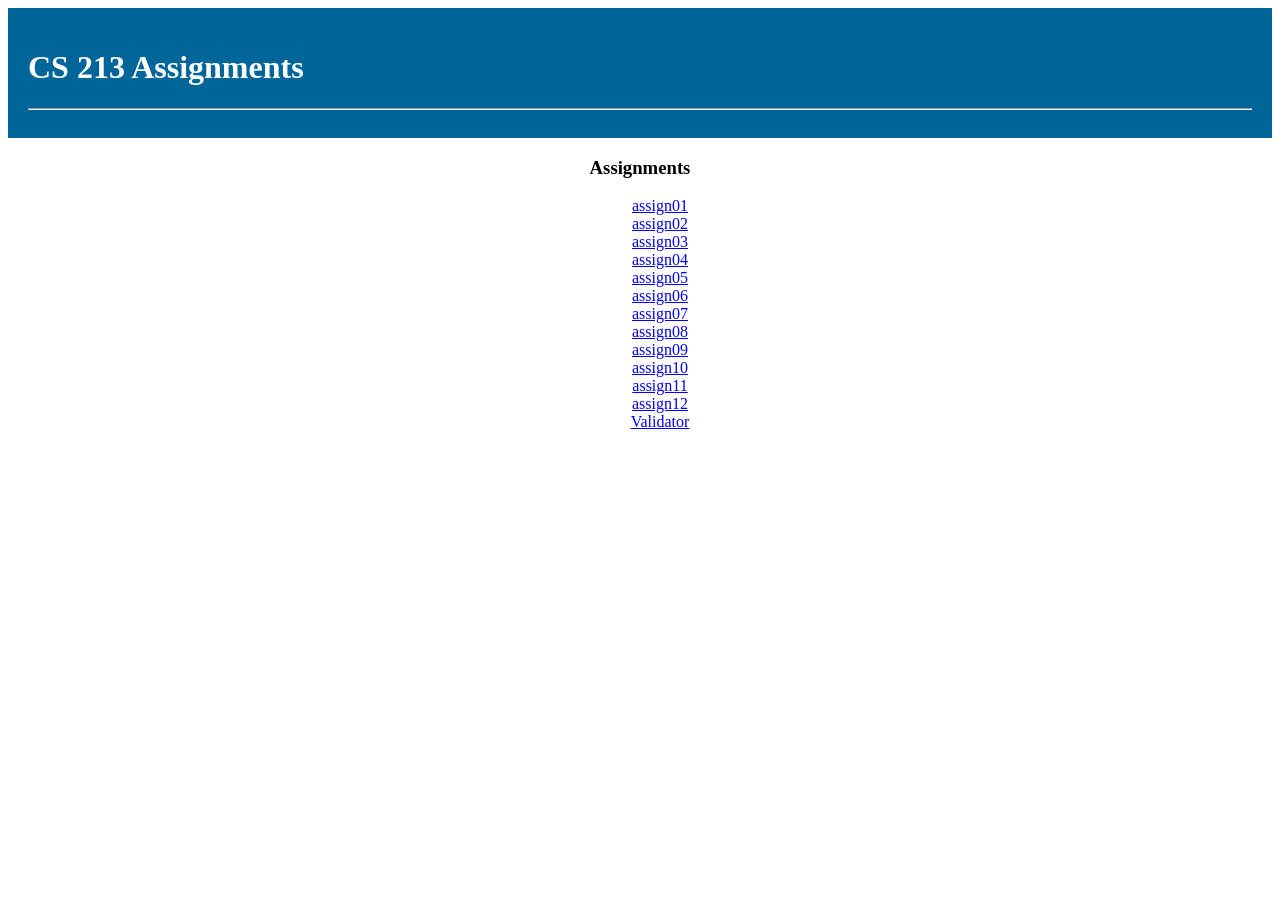
==== CIT261/CIT261index.html @ 81255a02 "CIT 261 added / CS 213 added" ====
<!DOCTYPE html>
<html lang ="en">
    <head>
        <meta charset="utf-8"/>
        <meta http-equiv="S-UA-Compativle" content="ie=edge" />
        <title>Eric Bagley's Assignments</title>
        <base href="http://157.201.194.254/~ebagley/" />
    </head>

    <body>
        <div style="background-color:#006699;color:white;padding:20px; ">
            <h1 style="  font-family: Century Gothic;">CS 213 Assignments</h1>
            <hr>
            </div>
        <div>
            <p>
                <center>
                    <h3 style="font-family: 'Century Gothic'">Assignments</h3>
                    <ul style="list-style-type:none">
                        <li><a href="assign01.html">assign01</a></li>
                        <li><a href="assign02.html">assign02</a></li>
                        <li><a href="assign03.html">assign03</a></li>
                        <li><a href="assign04.html">assign04</a></li>
                        <li><a href="assign05.html">assign05</a></li>
                        <li><a href="assign06.html">assign06</a></li>
                        <li><a href="assign07.html">assign07</a></li>
                        <li><a href="assign08.html">assign08</a></li>
                        <li><a href="assign09.html">assign09</a></li>
                        <li><a href="assign10.html">assign10</a></li>
                        <li><a href="assign11.html">assign11</a></li>
                        <li><a href="assign12.html">assign12</a></li>
                        <li><a href="validate_js.html">Validator</a></li>
                    </ul>
                </center>
            </p>
        </div>
</body>

    </html>
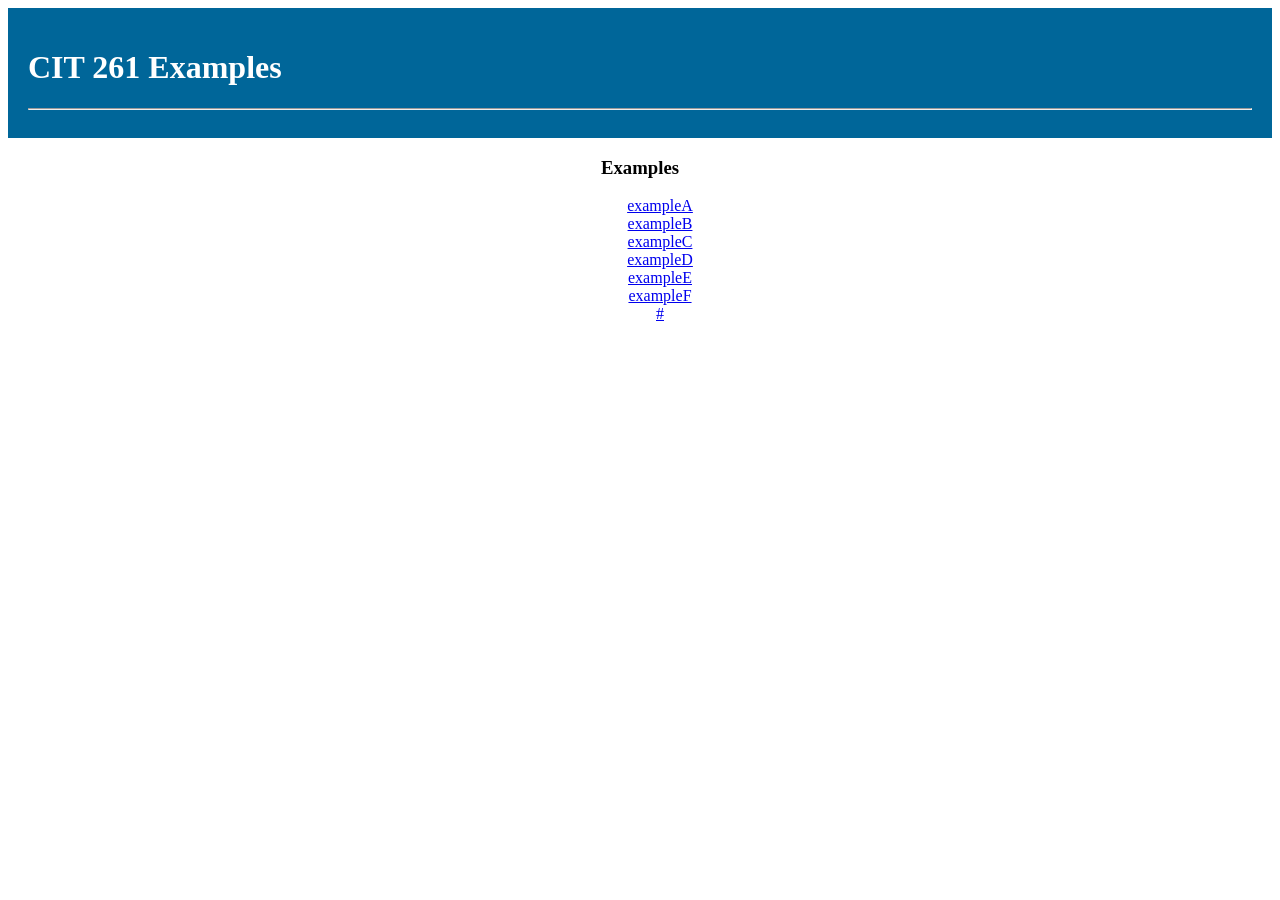
==== commit 2fdb2d13: "Added Files and Organized Items" ====
--- a/CIT261/CIT261index.html
+++ b/CIT261/CIT261index.html
@@ -4,33 +4,26 @@
     <head>
         <meta charset="utf-8"/>
         <meta http-equiv="S-UA-Compativle" content="ie=edge" />
-        <title>Eric Bagley's Assignments</title>
-        <base href="http://157.201.194.254/~ebagley/" />
+        <title>CIT 261 Examples</title>
     </head>
 
     <body>
         <div style="background-color:#006699;color:white;padding:20px; ">
-            <h1 style="  font-family: Century Gothic;">CS 213 Assignments</h1>
+            <h1 style="  font-family: Century Gothic;">CIT 261 Examples</h1>
             <hr>
             </div>
         <div>
             <p>
                 <center>
-                    <h3 style="font-family: 'Century Gothic'">Assignments</h3>
+                    <h3 style="font-family: 'Century Gothic'">Examples</h3>
                     <ul style="list-style-type:none">
-                        <li><a href="assign01.html">assign01</a></li>
-                        <li><a href="assign02.html">assign02</a></li>
-                        <li><a href="assign03.html">assign03</a></li>
-                        <li><a href="assign04.html">assign04</a></li>
-                        <li><a href="assign05.html">assign05</a></li>
-                        <li><a href="assign06.html">assign06</a></li>
-                        <li><a href="assign07.html">assign07</a></li>
-                        <li><a href="assign08.html">assign08</a></li>
-                        <li><a href="assign09.html">assign09</a></li>
-                        <li><a href="assign10.html">assign10</a></li>
-                        <li><a href="assign11.html">assign11</a></li>
-                        <li><a href="assign12.html">assign12</a></li>
-                        <li><a href="validate_js.html">Validator</a></li>
+                        <li><a href="exampleA/exampleA.html">exampleA</a></li>
+                        <li><a href="exampleB/exampleB.html">exampleB</a></li>
+                        <li><a href="exampleC/exampleC.html">exampleC</a></li>
+                        <li><a href="exampleD/exampleD.html">exampleD</a></li>
+                        <li><a href="exampleE/exampleE.html">exampleE</a></li>
+                        <li><a href="exampleF/exampleF.html">exampleF</a></li>
+                        <li><a href="#">#</a></li>
                     </ul>
                 </center>
             </p>
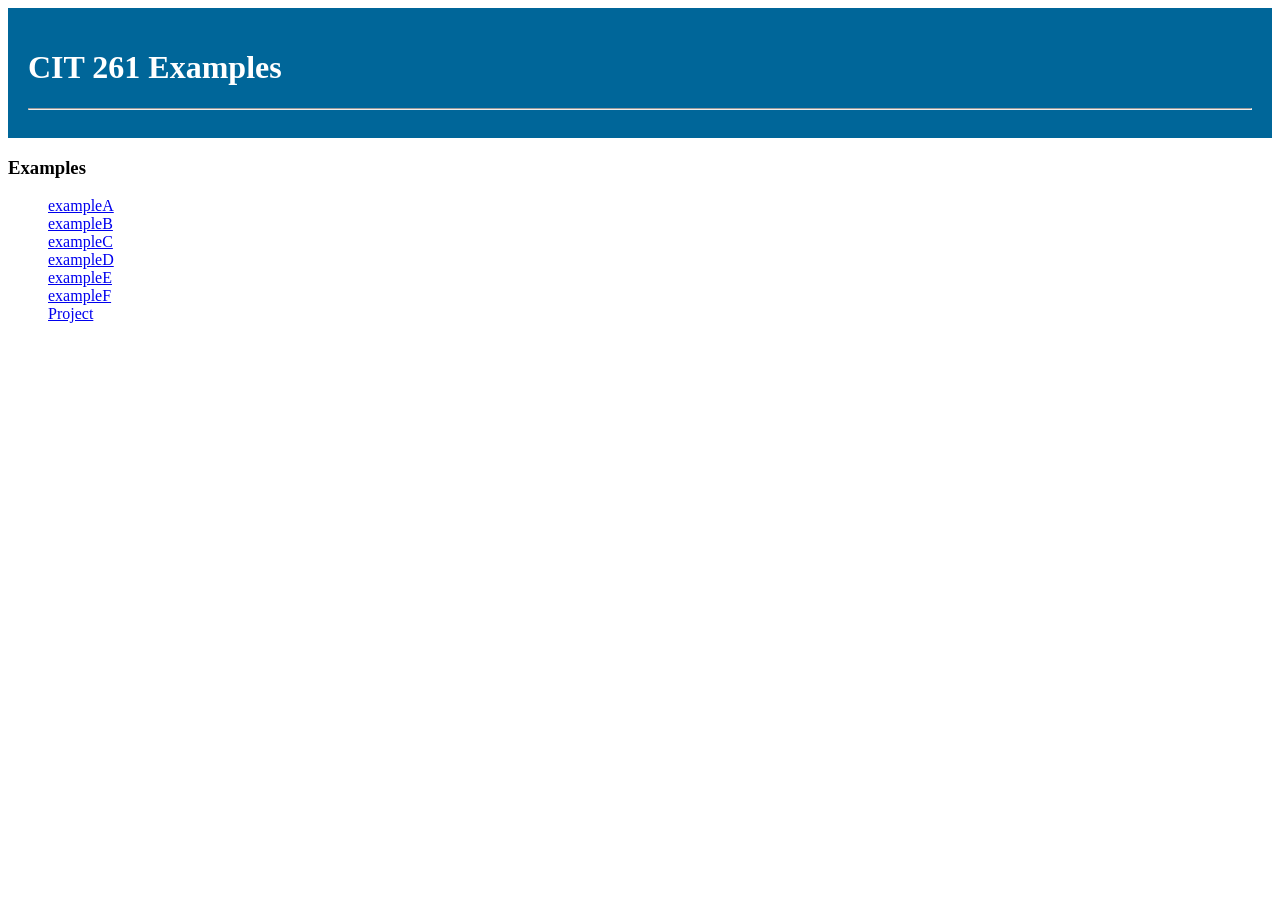
==== commit 3fc8b484: "Update Feb 15" ====
--- a/CIT261/CIT261index.html
+++ b/CIT261/CIT261index.html
@@ -13,9 +13,7 @@
             <hr>
             </div>
         <div>
-            <p>
-                <center>
-                    <h3 style="font-family: 'Century Gothic'">Examples</h3>
+            <h3 style="font-family: 'Century Gothic'">Examples</h3>
                     <ul style="list-style-type:none">
                         <li><a href="exampleA/exampleA.html">exampleA</a></li>
                         <li><a href="exampleB/exampleB.html">exampleB</a></li>
@@ -23,10 +21,8 @@
                         <li><a href="exampleD/exampleD.html">exampleD</a></li>
                         <li><a href="exampleE/exampleE.html">exampleE</a></li>
                         <li><a href="exampleF/exampleF.html">exampleF</a></li>
-                        <li><a href="#">#</a></li>
+                        <li><a href="Project1-AJMusic/AJMusic.html">Project</a></li>
                     </ul>
-                </center>
-            </p>
         </div>
 </body>
 
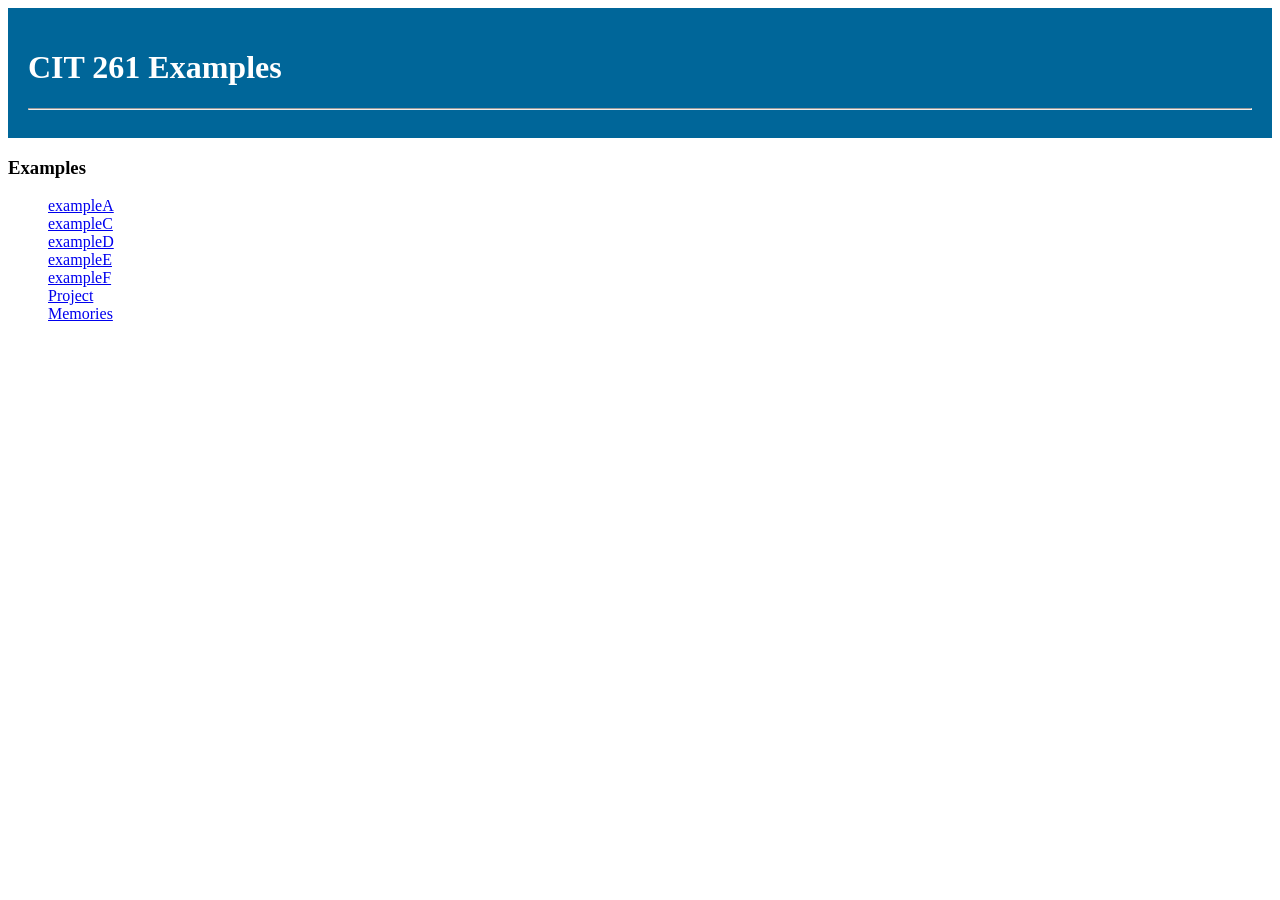
==== commit af8b9e89: "update" ====
--- a/CIT261/CIT261index.html
+++ b/CIT261/CIT261index.html
@@ -16,12 +16,12 @@
             <h3 style="font-family: 'Century Gothic'">Examples</h3>
                     <ul style="list-style-type:none">
                         <li><a href="exampleA/exampleA.html">exampleA</a></li>
-                        <li><a href="exampleB/exampleB.html">exampleB</a></li>
                         <li><a href="exampleC/exampleC.html">exampleC</a></li>
                         <li><a href="exampleD/exampleD.html">exampleD</a></li>
                         <li><a href="exampleE/exampleE.html">exampleE</a></li>
                         <li><a href="exampleF/exampleF.html">exampleF</a></li>
-                        <li><a href="Project1-AJMusic/AJMusic.html">Project</a></li>
+                        <li><a href="Project1-AJMusic/AJMusic.html">Project</a>
+                         <li><a href="Memories/MemoriesTesting.html">Memories</a></li></li>
                     </ul>
         </div>
 </body>
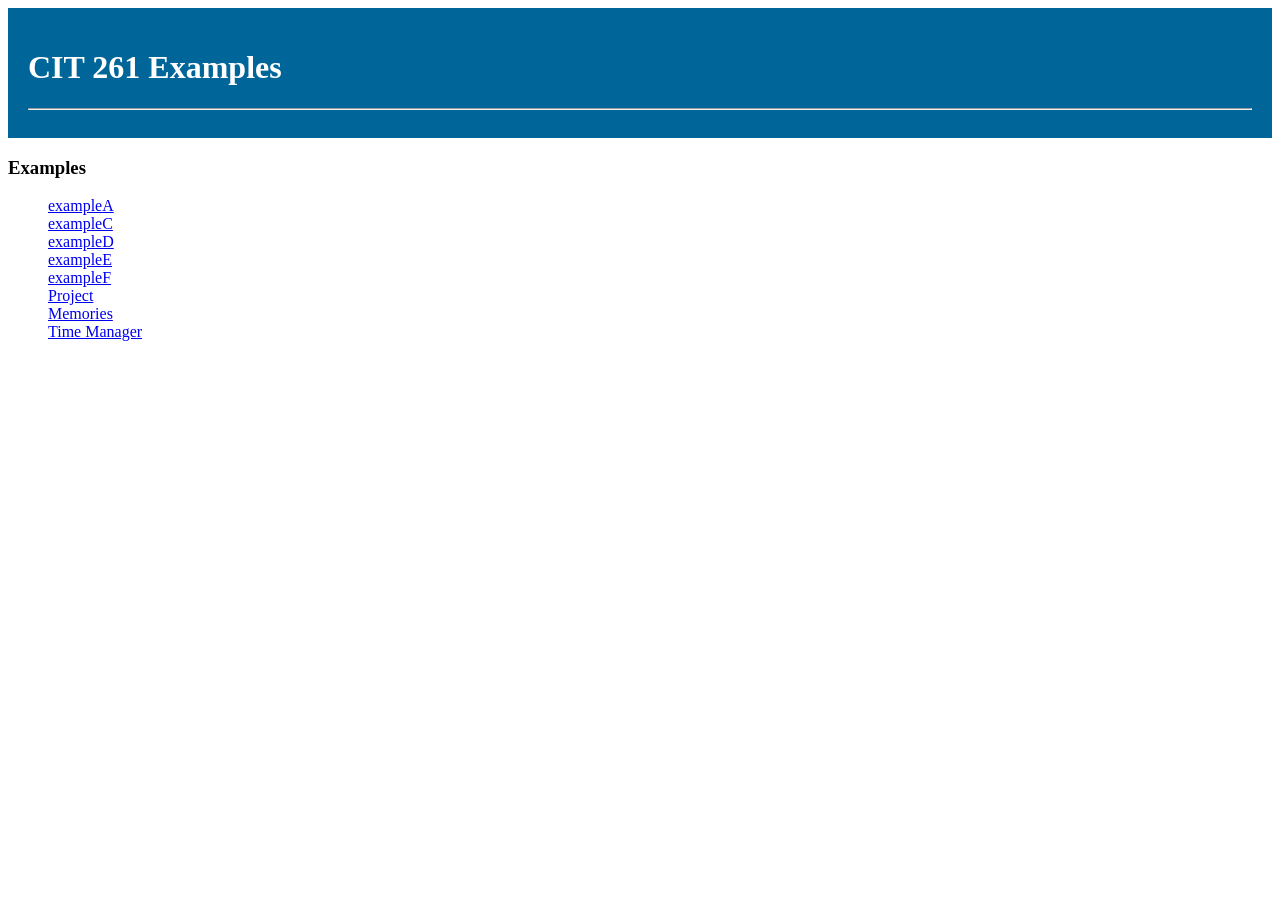
==== commit 2f0a35aa: "Added time manager to CIT 261 Index" ====
--- a/CIT261/CIT261index.html
+++ b/CIT261/CIT261index.html
@@ -21,7 +21,8 @@
                         <li><a href="exampleE/exampleE.html">exampleE</a></li>
                         <li><a href="exampleF/exampleF.html">exampleF</a></li>
                         <li><a href="Project1-AJMusic/AJMusic.html">Project</a>
-                         <li><a href="Memories/MemoriesTesting.html">Memories</a></li></li>
+                         <li><a href="Memories/MemoriesTesting.html">Memories</a></li>
+                         <li><a href="timeManager/timeManager.html">Time Manager</a></li>
                     </ul>
         </div>
 </body>
